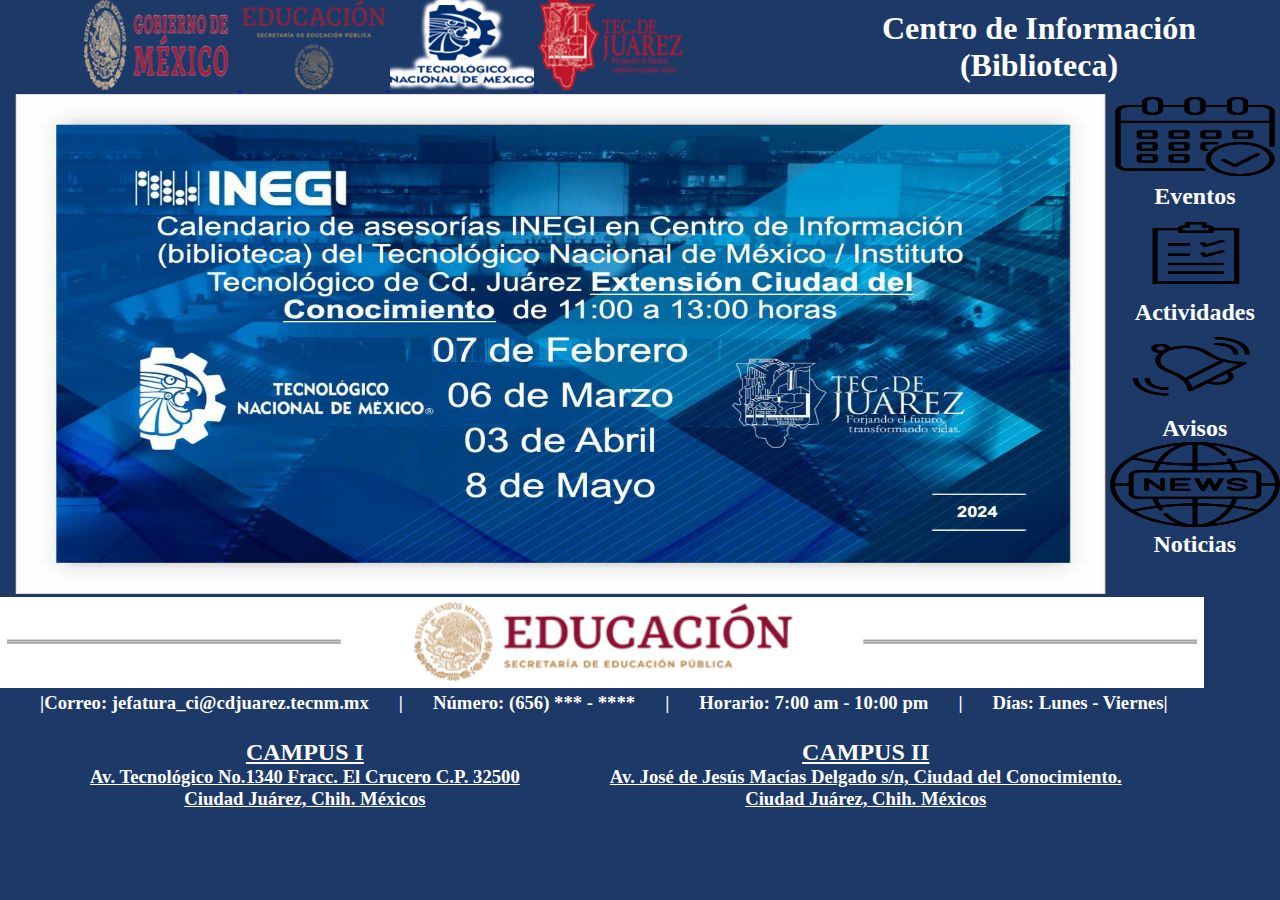
==== index.html @ 503da43c "Add files via upload" ====
<!DOCTYPE html>
<html lang="es">

<head>
    <meta charset="UTF-8">
    <meta name="viewport" content="width=device-width, initial-scale=1.0">
    <title>Página Web Biblioteca</title>
    <link rel="shortcut icon" href="img/pesicon.png" type="image/x-icon">
    <link rel="stylesheet" href="css/estilos.css">
</head>

<body>
    <header>
        <div class="contenedor-biblioteca">
            <div class="itcj">
                <a href="https://www.gob.mx/">
                    <img class="gob" src="img/gobierno.png" alt="">
                </a>
                <a href="https://www.gob.mx/sep">
                    <img src="img/secretaria.png" alt="">
                </a>
                <a href="https://www.tecnm.mx/">
                    <img src="img/tecnologico.png" alt="">
                </a>
                <a href="http://cdjuarez.tecnm.mx/">
                    <img src="img/tec.png" alt="">
                </a>
            </div>
            <div>
                <a class="txt" href="http://127.0.0.1:5500/index.html">
                    <h1>Centro de Información</h1>
                    <h1>(Biblioteca)</h1>
                </a>
            </div>
        </div>

    </header>

    <main>
        <div class="contenedor">
            <div class="slider">
                <ul>
                    <li>
                        <img src="img/1.jpg" alt="">
                    </li>

                    <li>
                        <img src="img/2.jpg" alt="">
                    </li>

                    <li>
                        <img src="img/3.jpg" alt="">
                    </li>

                    <li>
                        <img src="img/1.jpg" alt="">
                    </li>
                </ul>
            </div>

            <div class="menu">
                <a class="txt" href="http://cdjuarez.tecnm.mx/">
                    <img class="opcion" src="img/evento.png" alt="">
                    <h2>Eventos</h2>
                </a>

                <a class="txt" href="http://cdjuarez.tecnm.mx/">
                    <img class="opcion" src="img/actividad.png" alt="">
                    <h2>Actividades</h2>
                </a>

                <a class="txt" href="http://cdjuarez.tecnm.mx/">
                    <img class="opcion" src="img/aviso.png" alt="">
                    <h2>Avisos</h2>
                </a>

                <a class="txt" href="http://cdjuarez.tecnm.mx/">
                    <img class="opcion" src="img/noticia.png" alt="">
                    <h2>Noticias</h2>
                </a>
            </div>
        </div>
    </main>

    <footer>
        <div class="contenedor-end">
            <img class="img" src="img/end.png" alt="">
            <div class="datos">
                <h3 class="linea">|</h3>
                <h3 class="dato">Correo: jefatura_ci@cdjuarez.tecnm.mx</h3>
                <h3 class="dato">|</h3>
                <h3 class="dato">Número: (656) *** - ****</h3>
                <h3 class="dato">|</h3>
                <h3 class="dato">Horario: 7:00 am - 10:00 pm</h3>
                <h3 class="dato">|</h3>
                <h3 class="dato">Días: Lunes - Viernes|</h3>
            </div>

            <div class="itcj">
                <a class="campus" href="https://www.google.com.mx/maps/place/Instituto+Tecnol%C3%B3gico+de+Ciudad+Ju%C3%A1rez/@31.7206186,-106.4259521,17z/data=!3m1!4b1!4m5!3m4!1s0x86e75dc249fd3e4b:0x58a769357165487b!8m2!3d31.7206186!4d-106.4237634?shorturl=1">
                    <h2>CAMPUS I</h2>
                    <h3>Av. Tecnológico No.1340 Fracc. El Crucero C.P. 32500</h3>
                    <h3>Ciudad Juárez, Chih. Méxicos</h3>
                </a>

                <a class="campus" href="https://www.google.com.mx/maps/place/Instituto+Tecnol%C3%B3gico+de+Ciudad+Ju%C3%A1rez+Campus+II/@31.5059624,-106.4474486,14z/data=!4m5!3m4!1s0x86e7648eaad607b5:0x9422374e3039a2e7!8m2!3d31.5035515!4d-106.4231841?shorturl=1">
                    <h2>CAMPUS II</h2>
                    <h3>Av. José de Jesús Macías Delgado s/n, Ciudad del Conocimiento.</h3>
                    <h3>Ciudad Juárez, Chih. Méxicos</h3>
                </a>
            </div>

        </div>
    </footer>
</body>

</html>
---- css/estilos.css ----
* {
    margin: 0;
    padding: 0;
    box-sizing: border-box;
    background-color: #1d3968;
}

/* Header */
header .contenedor-biblioteca {
    display: flex;
    justify-content: center;
    align-items: center;
}

header .itcj {
    width: auto;
    margin-right: 200px;
}

header .gob {
    margin-right: 10px;
}

header .txt {
    color: white;
    text-align: center;
    text-decoration: none;
}

/* Main */
main .contenedor {
    display: flex;
}

main .slider {
    width: 100%;
    height: auto;
    overflow: hidden;
    margin-left: 15px;
}

main .slider ul {
    display: flex;
    padding: 0;
    width: 400%;

    animation: cambio 12s infinite alternate ease-in-out;
}

main .slider li {
    width: 100%;
    list-style: none;
}

main .slider img {
    width: 100%;
    height: 500px;
}

@keyframes cambio {
    0% {
        margin-left: 0;
    }

    20% {
        margin-left: 0;
    }

    25% {
        margin-left: -100%;
    }

    45% {
        margin-left: -100%;
    }

    50% {
        margin-left: -200%;
    }

    70% {
        margin-left: -200%;
    }

    75% {
        margin-left: -300%;
    }

    100% {
        margin-left: -300%;
    }
}

main .menu {
    width: 200px;
    height: 85px;
    margin-left: 4px;
}

main .opcion {
    width: 100%;
    height: 100%;
}

main .txt {
    color: white;
    text-decoration: none;
    text-align: center;
}

/* footer */
footer .contenedor-end {
    display: flexs;
    margin-top: -1px;
}

footer .img {
    width: 1204px;
    height: auto;
}

footer .datos {
    display: flex;
    color: white;
}

footer .dato {
    margin-right: 30px;
}

footer .linea {
    margin-left: 40px;
}

footer .itcj{
    display: flex;
}

footer .campus {
    color: white;
    text-align: center;
    margin-top: 25px;
    margin-left: 90px;
}
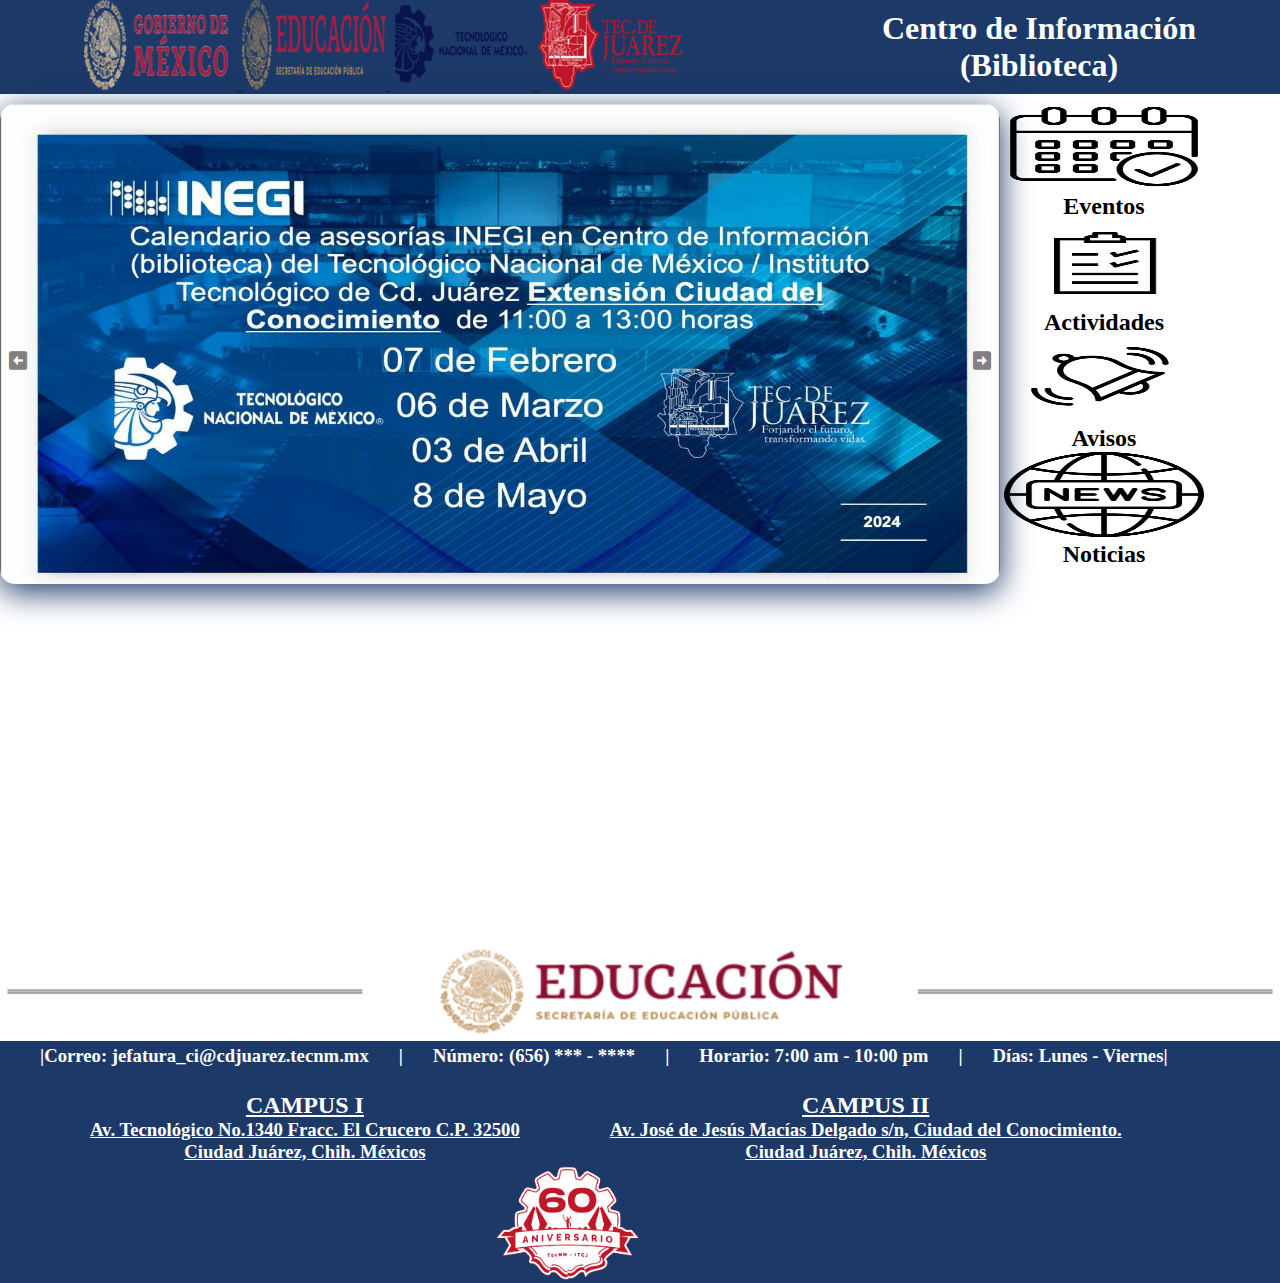
==== commit 23dc26bf: "Add files via upload" ====
--- a/index.html
+++ b/index.html
@@ -4,9 +4,10 @@
 <head>
     <meta charset="UTF-8">
     <meta name="viewport" content="width=device-width, initial-scale=1.0">
-    <title>Página Web Biblioteca</title>
-    <link rel="shortcut icon" href="img/pesicon.png" type="image/x-icon">
-    <link rel="stylesheet" href="css/estilos.css">
+    <link href='https://unpkg.com/boxicons@2.1.4/css/boxicons.min.css' rel='stylesheet'>
+    <title>ITCJ | Biblioteca Virtual</title>
+    <link rel="shortcut icon" href="img/T con la liebre.png" type="image/x-icon">
+    <link rel="stylesheet" href="css/style.css">
 </head>
 
 <body>
@@ -17,13 +18,13 @@
                     <img class="gob" src="img/gobierno.png" alt="">
                 </a>
                 <a href="https://www.gob.mx/sep">
-                    <img src="img/secretaria.png" alt="">
+                    <img src="img/sirma-educacion-logosep.png" alt="">
                 </a>
                 <a href="https://www.tecnm.mx/">
-                    <img src="img/tecnologico.png" alt="">
+                    <img src="img/LOGO TECNM.png" alt="">
                 </a>
                 <a href="http://cdjuarez.tecnm.mx/">
-                    <img src="img/tec.png" alt="">
+                    <img src="img/ITCJ escudo fondo y letras en rojo.png" alt="">
                 </a>
             </div>
             <div>
@@ -37,27 +38,42 @@
     </header>
 
     <main>
-        <div class="contenedor">
-            <div class="slider">
-                <ul>
-                    <li>
-                        <img src="img/1.jpg" alt="">
-                    </li>
 
-                    <li>
-                        <img src="img/2.jpg" alt="">
-                    </li>
+        <div class="contenedor-carrusel">
+            <div class="carrusel" id="slider">
+                <section class="slider-section">
+                    <a href="http://cdjuarez.tecnm.mx/">
+                        <span title="Clic para ver la Noticia">
+                            <img src="img/1.jpg">
+                        </span>
+                    </a>
+                </section>
 
-                    <li>
-                        <img src="img/3.jpg" alt="">
-                    </li>
+                <section class="slider-section">
+                    <a href="http://cdjuarez.tecnm.mx/">
+                        <span title="Clic para ver la Noticia">
+                            <img src="img/2.jpg">
+                        </span>
+                    </a>
+                </section>
 
-                    <li>
-                        <img src="img/1.jpg" alt="">
-                    </li>
-                </ul>
+                <section class="slider-section">
+                    <a href="http://cdjuarez.tecnm.mx/">
+                        <span title="Clic para ver la Noticia">
+                            <img src="img/3.jpg">
+                        </span>
+                    </a>
+                </section>
             </div>
 
+            <div class="btn-left"><i class='bx bxs-left-arrow-square'></i></div>
+            <div class="btn-right"><i class='bx bxs-left-arrow-square bx-flip-horizontal'></i></div>
+
+        </div>
+
+        <script src="js/script.js"></script>
+
+        <div class="contenedor">
             <div class="menu">
                 <a class="txt" href="http://cdjuarez.tecnm.mx/">
                     <img class="opcion" src="img/evento.png" alt="">
@@ -84,7 +100,9 @@
 
     <footer>
         <div class="contenedor-end">
-            <img class="img" src="img/end.png" alt="">
+            <a href="https://www.gob.mx/sep">
+                <img class="img" src="img/end.png" alt="">
+            </a>
             <div class="datos">
                 <h3 class="linea">|</h3>
                 <h3 class="dato">Correo: jefatura_ci@cdjuarez.tecnm.mx</h3>
@@ -97,19 +115,25 @@
             </div>
 
             <div class="itcj">
-                <a class="campus" href="https://www.google.com.mx/maps/place/Instituto+Tecnol%C3%B3gico+de+Ciudad+Ju%C3%A1rez/@31.7206186,-106.4259521,17z/data=!3m1!4b1!4m5!3m4!1s0x86e75dc249fd3e4b:0x58a769357165487b!8m2!3d31.7206186!4d-106.4237634?shorturl=1">
+                <a class="campus"
+                    href="https://www.google.com.mx/maps/place/Instituto+Tecnol%C3%B3gico+de+Ciudad+Ju%C3%A1rez/@31.7206186,-106.4259521,17z/data=!3m1!4b1!4m5!3m4!1s0x86e75dc249fd3e4b:0x58a769357165487b!8m2!3d31.7206186!4d-106.4237634?shorturl=1">
                     <h2>CAMPUS I</h2>
                     <h3>Av. Tecnológico No.1340 Fracc. El Crucero C.P. 32500</h3>
                     <h3>Ciudad Juárez, Chih. Méxicos</h3>
                 </a>
 
-                <a class="campus" href="https://www.google.com.mx/maps/place/Instituto+Tecnol%C3%B3gico+de+Ciudad+Ju%C3%A1rez+Campus+II/@31.5059624,-106.4474486,14z/data=!4m5!3m4!1s0x86e7648eaad607b5:0x9422374e3039a2e7!8m2!3d31.5035515!4d-106.4231841?shorturl=1">
+                <a class="campus"
+                    href="https://www.google.com.mx/maps/place/Instituto+Tecnol%C3%B3gico+de+Ciudad+Ju%C3%A1rez+Campus+II/@31.5059624,-106.4474486,14z/data=!4m5!3m4!1s0x86e7648eaad607b5:0x9422374e3039a2e7!8m2!3d31.5035515!4d-106.4231841?shorturl=1">
                     <h2>CAMPUS II</h2>
                     <h3>Av. José de Jesús Macías Delgado s/n, Ciudad del Conocimiento.</h3>
                     <h3>Ciudad Juárez, Chih. Méxicos</h3>
                 </a>
             </div>
 
+            <a class="aniversario" href="https://drive.google.com/drive/folders/1sSAj0C_9mRxJIBvTA5YlFoCNj8KOTjlU">
+                <img src="img/60 ANIVERSARIO ITCJ.png" alt="">
+            </a>
+
         </div>
     </footer>
 </body>
--- a/css/style.css
+++ b/css/style.css
@@ -0,0 +1,164 @@
+* {
+    margin: 0;
+    padding: 0;
+    box-sizing: border-box;
+}
+
+/* Header */
+header {
+    background-color: #1d3968;
+}
+
+header .contenedor-biblioteca {
+    display: flex;
+    justify-content: center;
+    align-items: center;
+}
+
+header .itcj {
+    width: auto;
+    margin-right: 200px;
+}
+
+header .gob {
+    margin-right: 10px;
+}
+
+header .txt {
+    color: white;
+    text-align: center;
+    text-decoration: none;
+}
+
+/* Main */
+main {
+    background-color: white;
+    height: 100vh;
+    display: flex;
+    margin-top: 10px;
+}
+
+main .contenedor-carrusel {
+    position: relative;
+    width: 1000px;
+    height: 480px;
+    background-color: white;
+    box-shadow: 0 8px 32px 0 #1d3968;
+    border-radius: 15px;
+    overflow: hidden;
+}
+
+main .carrusel {
+    width: 300%; /*Es la cantidad de imagenes que usaras*/
+    height: 100%;
+    display: flex;
+    
+  /*border: solid thin red;*/
+}
+
+main .slider-section {
+    width: calc(100% / 3); /*Se divide por la cantidad de imagenes a usar*/
+    height: 100%;
+}
+
+main .slider-section img {
+    width:100%;
+    height: 500px;
+    align-items: center;
+    border-radius: 15px;
+}
+
+main .btn-left,
+.btn-right {
+    display: flex;
+    position: absolute;
+    top: 50%;
+    font-size: 1.5rem;
+    background-color: transparent;
+    border-radius: 50%;
+    padding: 5px;
+    font-weight: 600;
+    cursor: pointer;
+    color: rgb(128, 128, 128);
+    transform: translate(0, -50);
+    transition: .5s ease;
+    user-select: none;
+}
+
+main .btn-left:hover,
+.btn-right:hover {
+    background-color: rgb(129, 129, 129);
+    color: white;
+}
+
+main .btn-left {
+    left: 1px;
+}
+
+main .btn-right {
+    right: 1px;
+}
+
+main .contenedor {
+    position: relative;
+    display: flex;
+}
+
+main .menu {
+    width: 200px;
+    height: 85px;
+    margin-left: 4px;
+}
+
+main .opcion {
+    width: 100%;
+    height: 100%;
+}
+
+main .txt {
+    color: black;
+    text-decoration: none;
+    text-align: center;
+}
+
+/* footer */
+footer .contenedor-end {
+    display: flexs;
+    margin-top: -60px;
+    background-color: #1d3968;
+}
+
+footer .img {
+    width: 100%;
+    height: auto;
+}
+
+footer .datos {
+    display: flex;
+    color: white;
+}
+
+footer .dato {
+    margin-right: 30px;
+}
+
+footer .linea {
+    margin-left: 40px;
+}
+
+footer .itcj {
+    display: flex;
+}
+
+footer .campus {
+    color: white;
+    text-align: center;
+    margin-top: 25px;
+    margin-left: 90px;
+}
+
+footer .aniversario {
+    display: flex;
+    margin-left: 490px;
+    height: 120px;
+}